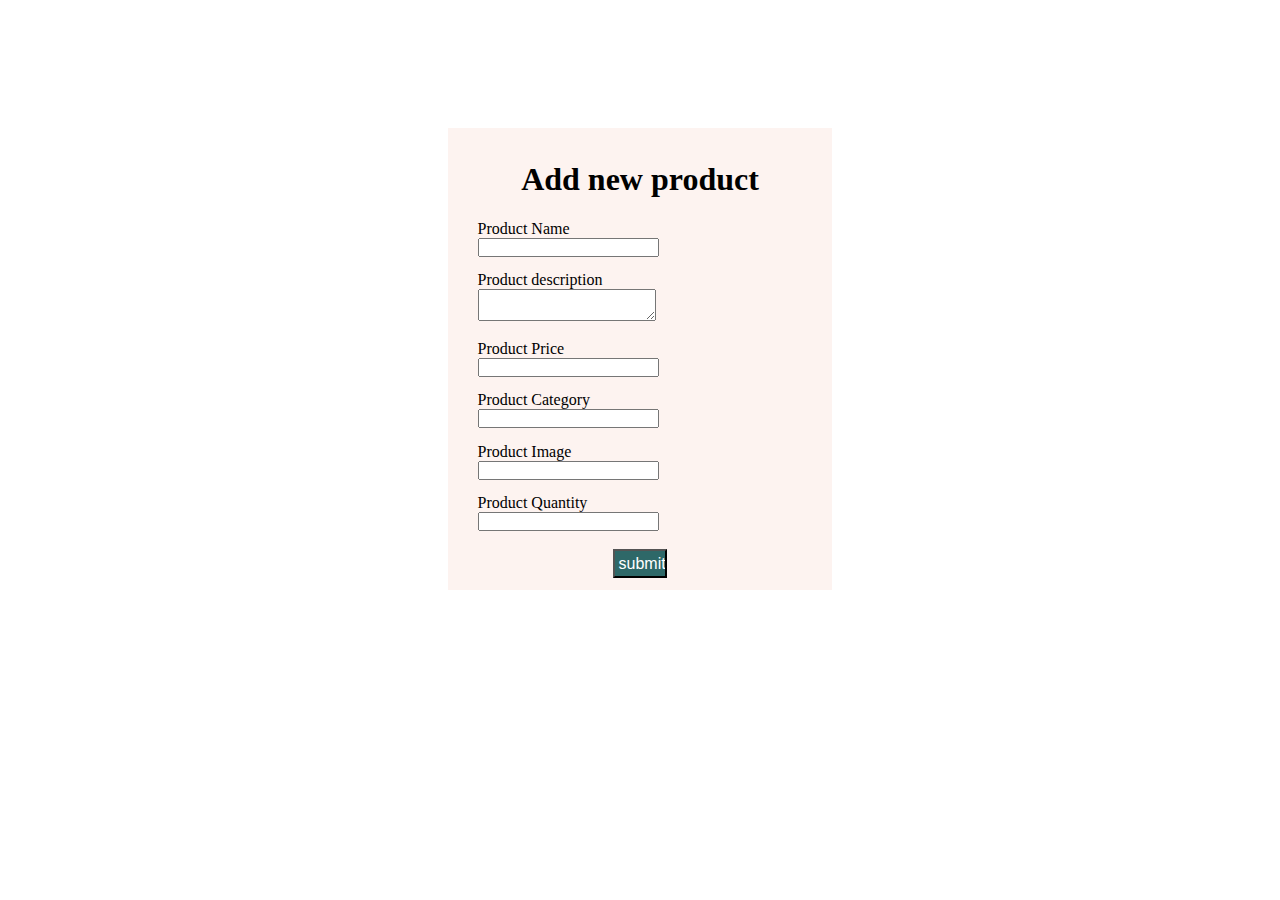
==== admin.html @ c7842639 "create admin form" ====
<!DOCTYPE html>
<html lang="en">

<head>
    <meta charset="UTF-8">
    <meta name="viewport" content="width=device-width, initial-scale=1.0">
    <title>Admin page</title>
    <link rel="stylesheet" href="css/admin.css">
</head>

<body>

    <div class="form-container">
        <form>
            <h1>Add new product</h1>
            <div class="product-detail">
                <label>Product Name</label>
                <br>
                <input class="product-name">
                <br>
            </div>
            <div class="product-detail">
                <label>Product description</label>
                <br>
                <textarea class="product-description"></textarea>
                <br>
            </div>
            <div class="product-detail">
                <label>Product Price</label>
                <br>
                <input 
                    type="number" 
                    class="product-price"
                >
                <br>
            </div>
            <div class="product-detail">
                <label>Product Category</label>
                <br>
                <input class="product-category">
                <br>
            </div>
            <div class="product-detail">
                <label>Product Image</label>
                <br>
                <input class="product-image">
                <br>
            </div>
            <div class="product-detail">
                <label>Product Quantity</label>
                <br>
                <input 
                    type="number" 
                    class="product-quantity"
                >
            </div>

            <input 
                type="submit" 
                class="submit" 
                value="submit"
            >

        </form>
    </div>

    <script src="admin.js"></script>
</body>

</html>
---- css/admin.css ----
* {
    margin: 0;
    padding: 0;
    box-sizing: border-box;
}

.form-container {
    width: 80%;
    margin: auto;
    padding: 10%;
}

h1 {
    text-align: center;
    margin: 6% 0%;
}

form {
    width: 50%;
    margin: auto;
    background-color: #fdf3f0;
    text-align: left;
    padding: 1.5%;
}

.product-detail {
    margin: 4% 5%;
}

.submit {
    width: 15%;
    font-size: medium;
    display: block;
    margin: auto;
    margin-top: 5%;
    padding: 1%;
    background-color:rgb(46, 104, 104);
    color: #fff;
}

/* Chrome, Safari, Edge, Opera */
input::-webkit-outer-spin-button,
input::-webkit-inner-spin-button {
  -webkit-appearance: none;
  margin: 0;
}

/* Firefox */
input[type=number] {
  -moz-appearance: textfield;
}
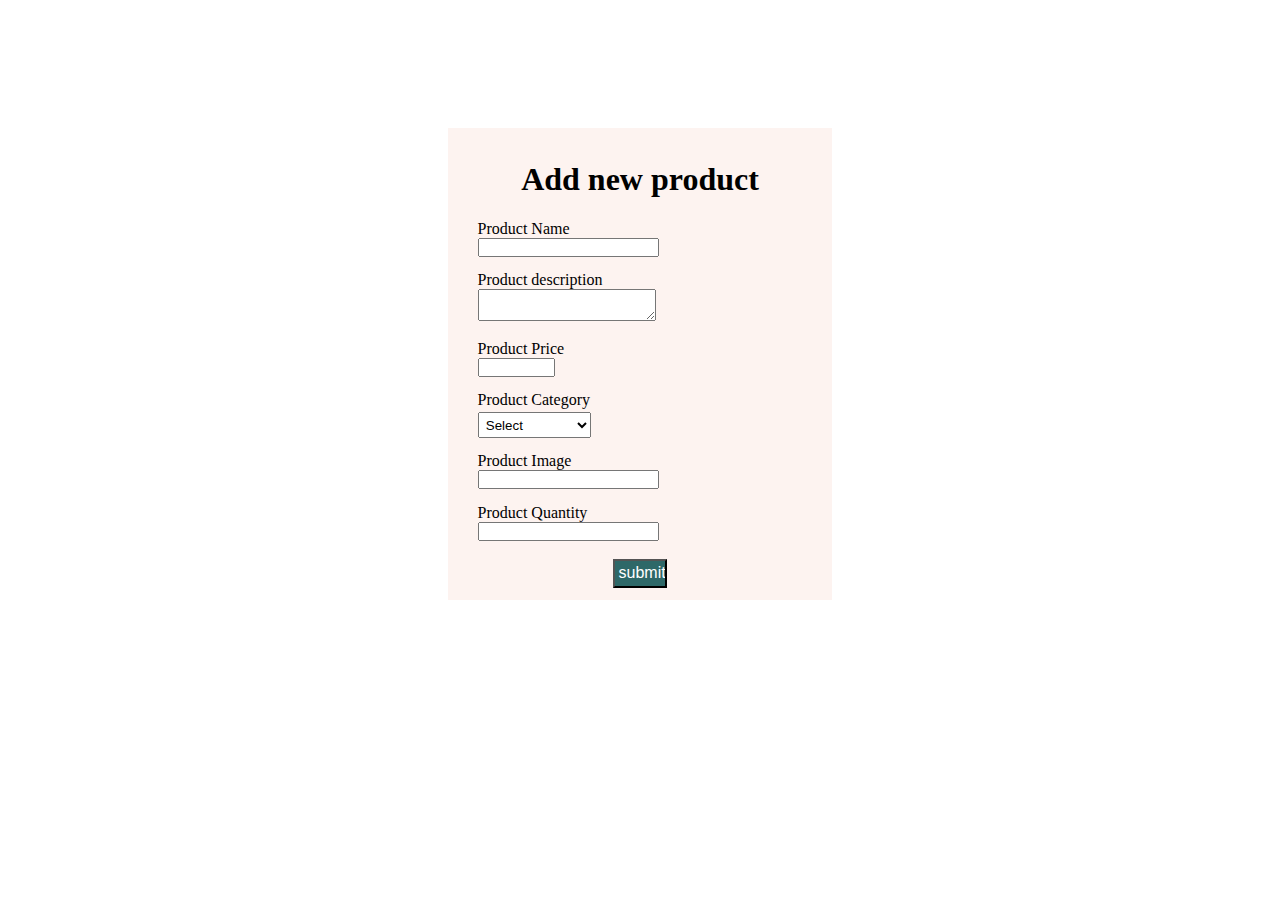
==== commit 3195db2d: "get localstorage product and show in product container" ====
--- a/admin.html
+++ b/admin.html
@@ -31,13 +31,23 @@
                 <input 
                     type="number" 
                     class="product-price"
+                    min="0" 
+                    max="1000" 
+                    step="0.01"
                 >
                 <br>
             </div>
             <div class="product-detail">
                 <label>Product Category</label>
                 <br>
-                <input class="product-category">
+                <select class="product-category">
+                    <option value="">Select</option>
+                    <option value="Men Shirt">Men Shirt</option>
+                    <option value="Women Shirt">Women Shirt</option>
+                    <option value="Men Jeans">Men Jeans</option>
+                    <option value="Women Jeans">Women Jeans</option>
+                </select>
+                
                 <br>
             </div>
             <div class="product-detail">
--- a/css/admin.css
+++ b/css/admin.css
@@ -27,6 +27,11 @@
     margin: 4% 5%;
 }
 
+.product-category {
+    padding: 1%;
+    margin-top: 1%;
+}
+
 .submit {
     width: 15%;
     font-size: medium;
@@ -34,18 +39,18 @@
     margin: auto;
     margin-top: 5%;
     padding: 1%;
-    background-color:rgb(46, 104, 104);
+    background-color: rgb(46, 104, 104);
     color: #fff;
 }
 
 /* Chrome, Safari, Edge, Opera */
 input::-webkit-outer-spin-button,
 input::-webkit-inner-spin-button {
-  -webkit-appearance: none;
-  margin: 0;
+    -webkit-appearance: none;
+    margin: 0;
 }
 
 /* Firefox */
 input[type=number] {
-  -moz-appearance: textfield;
+    -moz-appearance: textfield;
 }